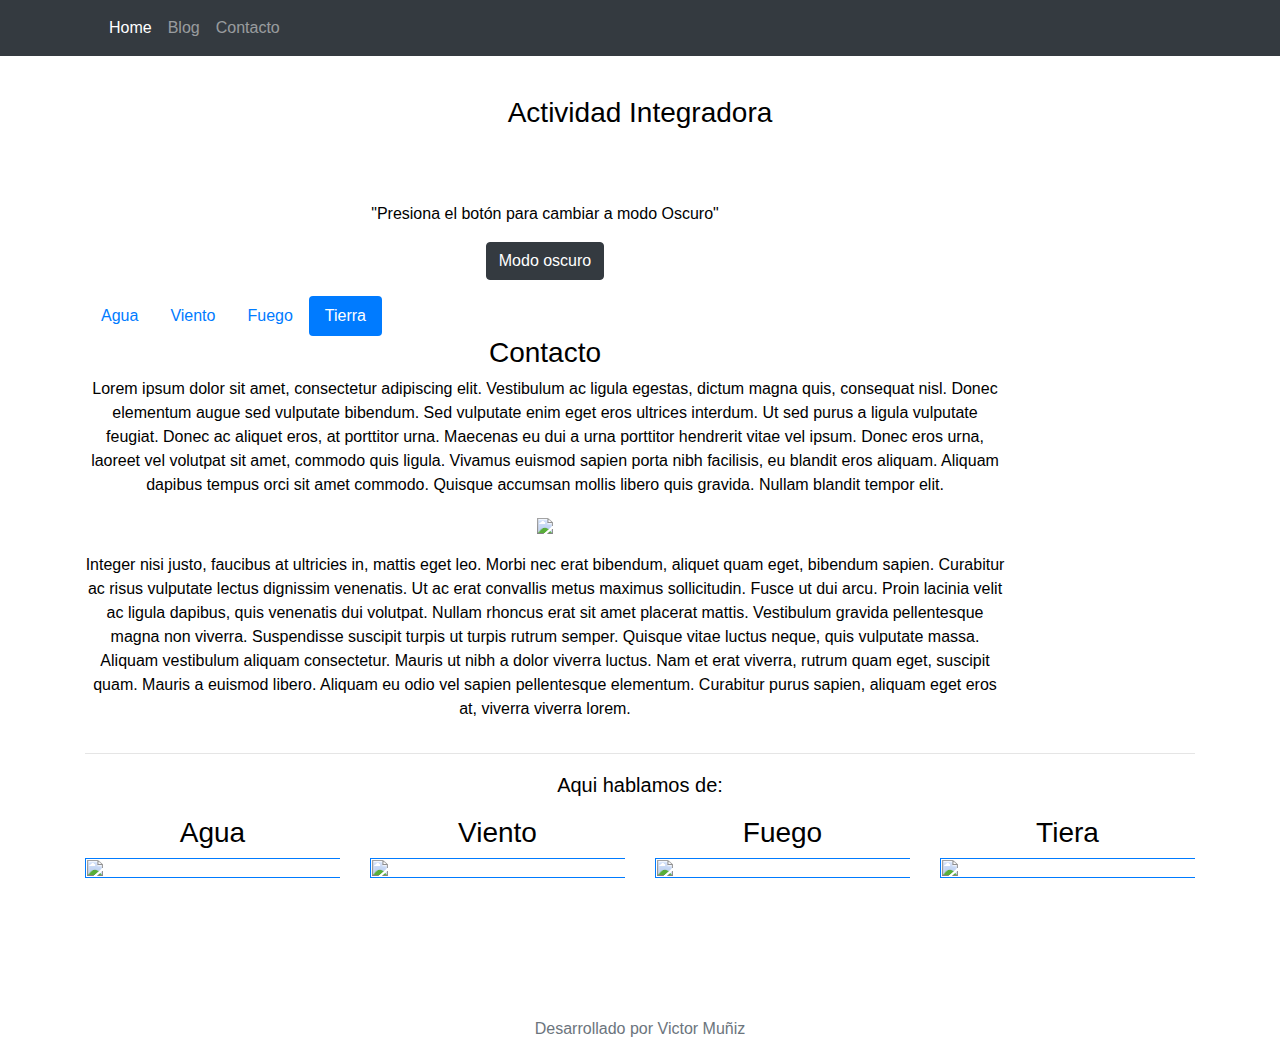
==== contacto.html @ 6b3994ec "new" ====
<!doctype html>
<html lang="es">
  <head>
    <meta charset="utf-8">
    <meta name="viewport" content="width=device-width, initial-scale=1.0">
    <meta name="description" content="">
    <meta name="author" content="">
    <link rel="shortcut icon" href="" />

    <meta name="theme-color" content="#000000" />

    
  
  <title>Actividad Integradora</title>

  <link rel="stylesheet" type="text/css" href="css/estilos.css">

  
    <link rel="stylesheet" href="https://stackpath.bootstrapcdn.com/bootstrap/4.3.1/css/bootstrap.min.css" integrity="sha384-ggOyR0iXCbMQv3Xipma34MD+dH/1fQ784/j6cY/iJTQUOhcWr7x9JvoRxT2MZw1T" crossorigin="anonymous">

    <link rel="stylesheet" type="text/css" href="">    

  </head>

  <body onload="cargarModo();">
    <header>
      <nav class="navbar fixed-top navbar-expand-lg navbar-dark bg-dark">
        <div class="container">
          <a class="navbar-brand" href=""><img src="" class="img-fluid"></a>
          <button class="navbar-toggler" type="button" data-toggle="collapse" data-target="#navbarsExample07" aria-controls="navbarsExample07" aria-expanded="false" aria-label="Toggle navigation">
            <span class="navbar-toggler-icon"></span>
          </button>

          <div class="collapse navbar-collapse" id="navbarsExample07">
            <ul class="navbar-nav mr-auto">
              <li class="nav-item active">
              <a class="nav-link" href="">Home <span class="sr-only">(current)</span></a>
            </li>
            <li class="nav-item">
              <a class="nav-link" href="" target="_blank">Blog</a>
            </li>
            <li class="nav-item">
              <a class="nav-link" href="#">Contacto</a>
            </li> 
            </ul>

          </div>
        </div>
      </nav>
    </header>
	  
    <main role="main">

        <div class="container text-center mt-5">

          <!-- Contenido -->

          <div class="row">

            <div class="col-md-12">

                <h1 style="font-size: 28px;" class="mb-4 mt-5">Actividad Integradora </h1>              

            </div>

          </div> 
          <div class="row">

            <div class="col-md-10 mt-5">

              <p class="text-center">"Presiona el botón  para cambiar a modo Oscuro"</p>

              <button type="button" class="btn btn-dark mb-3" onclick="cambiarModo();">Modo oscuro</button> 
              

              <ul class="nav nav-pills">
                <li class="nav-item">
                  <a class="nav-link" href="index.html">Agua</a>
                </li>
                <li class="nav-item">
                  <a class="nav-link" href="nosotros.html">Viento</a>
                </li>
                <li class="nav-item">
                  <a class="nav-link" href="servicios.html">Fuego</a>
                </li>
                <li class="nav-item">
                  <a class="nav-link active" href="contacto.html">Tierra</a>
                </li>
              </ul>

              <h3>Contacto</h3>

              <p>
                Lorem ipsum dolor sit amet, consectetur adipiscing elit. Vestibulum ac ligula egestas, dictum magna quis, consequat nisl. Donec elementum augue sed vulputate bibendum. Sed vulputate enim eget eros ultrices interdum. Ut sed purus a ligula vulputate feugiat. Donec ac aliquet eros, at porttitor urna. Maecenas eu dui a urna porttitor hendrerit vitae vel ipsum. Donec eros urna, laoreet vel volutpat sit amet, commodo quis ligula. Vivamus euismod sapien porta nibh facilisis, eu blandit eros aliquam. Aliquam dapibus tempus orci sit amet commodo. Quisque accumsan mollis libero quis gravida. Nullam blandit tempor elit.
              </p>

              <p>
                
                  <img src="img/tierra.jpg" class="img-fluid" >
                </a>
              </p>

              <p>
                Integer nisi justo, faucibus at ultricies in, mattis eget leo. Morbi nec erat bibendum, aliquet quam eget, bibendum sapien. Curabitur ac risus vulputate lectus dignissim venenatis. Ut ac erat convallis metus maximus sollicitudin. Fusce ut dui arcu. Proin lacinia velit ac ligula dapibus, quis venenatis dui volutpat. Nullam rhoncus erat sit amet placerat mattis. Vestibulum gravida pellentesque magna non viverra. Suspendisse suscipit turpis ut turpis rutrum semper. Quisque vitae luctus neque, quis vulputate massa. Aliquam vestibulum aliquam consectetur. Mauris ut nibh a dolor viverra luctus. Nam et erat viverra, rutrum quam eget, suscipit quam. Mauris a euismod libero. Aliquam eu odio vel sapien pellentesque elementum. Curabitur purus sapien, aliquam eget eros at, viverra viverra lorem.
              </p>
              
            </div>

            <div class="col-md-2 mtga">

                       
            </div>

            
          </div> 

          <!-- Fin Contenido -->     

          <hr>

          <div class="row text-center">

            <div class="col-md-12">

              <p class="lead">Aqui hablamos de:</p>

            </div>

          </div>

          <div class="row text-center">

              <div class="col-md-3">
                <h3>Agua</h3>
                <a href="" target="_blank">
                  <img class="img-fluid" src="img/agua.jpg" width="300" height="169">
                </a>
              </div>

              <div class="col-md-3">
                <h3>Viento</h3>                
                <a href="" target="_blank">
                  <img class="img-fluid" src="img/viento.jpg"width="300" height="169">
                </a>
              </div>              

              <div class="col-md-3">
                <h3>Fuego</h3>
                <a href="" target="_blank">
                  <img class="img-fluid" src="img/fuego.jpg"width="300" height="169">
                </a>
              </div>

              <div class="col-md-3">
                <h3>Tiera</h3>
                <a href="" target="_blank">
                  <img class="img-fluid" src="img/tierra.jpg"width="300" height="169">
                </a>
              </div>

          </div>            
          
        </div>

    </main>


        <footer class="text-muted mt-3 mb-3">
        <div align="center">
          Desarrollado por Victor Muñiz</a>
      </div> 
    </footer>

    <script src="https://ajax.googleapis.com/ajax/libs/jquery/3.4.1/jquery.min.js"></script>
    <script src="https://cdnjs.cloudflare.com/ajax/libs/popper.js/1.14.7/umd/popper.min.js" integrity="sha384-UO2eT0CpHqdSJQ6hJty5KVphtPhzWj9WO1clHTMGa3JDZwrnQq4sF86dIHNDz0W1" crossorigin="anonymous"></script>

    <script src="https://stackpath.bootstrapcdn.com/bootstrap/4.3.1/js/bootstrap.min.js" integrity="sha384-JjSmVgyd0p3pXB1rRibZUAYoIIy6OrQ6VrjIEaFf/nJGzIxFDsf4x0xIM+B07jRM" crossorigin="anonymous"></script>
    	
	
	<!-- Modal Compartir -->
	<div class="modal fade" id="compartirmodal" tabindex="-1" role="dialog" aria-labelledby="compartirmodallabel" aria-hidden="true">
	  <div class="modal-dialog modal-dialog-centered modal-xl" role="document">
	    <div class="modal-content">
	      <div class="modal-header">
	        <h5 class="modal-title" id="compartirmodallabel">Comparte esta DEMO</h5>
	        <button type="button" class="close" data-dismiss="modal" aria-label="Close">
	          <span aria-hidden="true">&times;</span>
	        </button>
	      </div>
	      <div class="modal-body" alaign="center">

            <div class="addthis_inline_share_toolbox"></div>
            	        
	      </div>
	      <div class="modal-footer">
	        <button type="button" class="btn btn-secondary" data-dismiss="modal">Cerrar</button>
	      </div>
	    </div>
	  </div>
	</div>

	<!-- Modal Reportar error Demo -->
	<div class="modal fade" id="reportarmodal" tabindex="-1" role="dialog" aria-labelledby="reportarmodallabel" aria-hidden="true">
	  <div class="modal-dialog modal-dialog-centered" role="document">
	    <div class="modal-content">
	      <div class="modal-header">
	        <h5 class="modal-title" id="reportarmodallabel">Reportar error de esta DEMO</h5>
	        <button type="button" class="close" data-dismiss="modal" aria-label="Close">
	          <span aria-hidden="true">&times;</span>
	        </button>
	      </div>
	      <div class="modal-body">

            Si esta DEMO esta fallando, por favor adjunta una captura de pantalla con el error al siguiente correo:
            <br>
            

            <br><br>

            De esta manera estaremos ayudando a otros Desarrolladores.

            <br><br>

            <span style="color:red;"><strong>NOTA:</strong> No olvides adjuntar la URL de este tutorial para su inmediata reparación !</span>
            	        
	      </div>
	      <div class="modal-footer">
	        <button type="button" class="btn btn-secondary" data-dismiss="modal">Cerrar</button>
	      </div>
	    </div>
	  </div>
	</div>

  <script type="text/javascript" src="js/app.js"></script>
    
  </body>
</html>
---- css/estilos.css ----
.oscuro{ 
  background-color: #000000; 
  color: #ffffff; 
}

.claro{ 
  background-color: #ffffff; 
  color: #000000; 
} 

p {
  text-align:center;
}

h1{
  
    text-align:center;
  
}
a {
  text-align:center;
  
}

title{
  text-align:center;
}
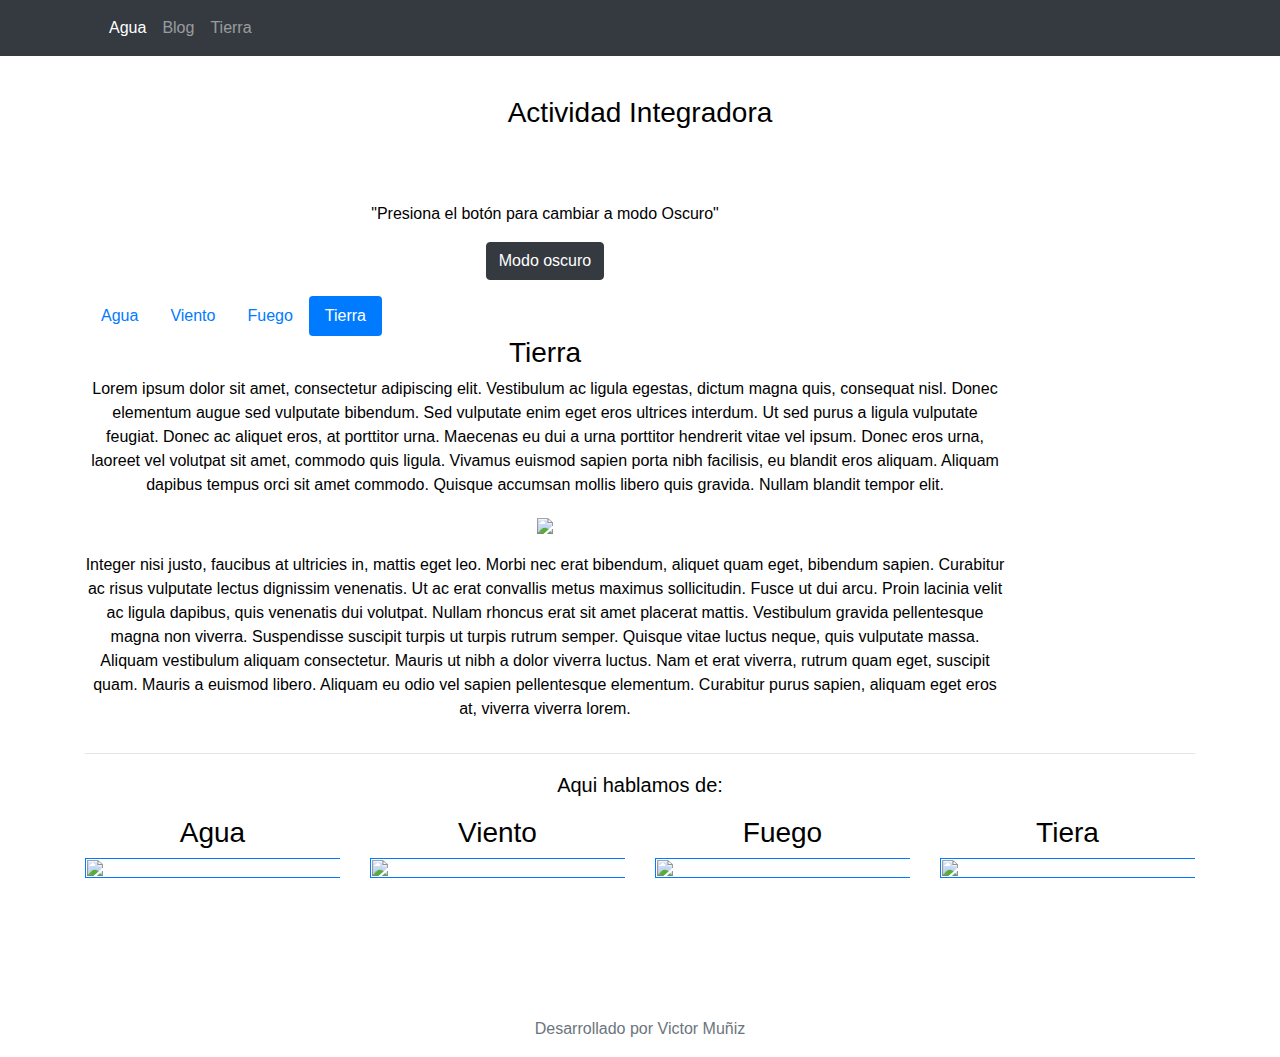
==== commit 2cf7cc72: "1" ====
--- a/contacto.html
+++ b/contacto.html
@@ -34,13 +34,13 @@
           <div class="collapse navbar-collapse" id="navbarsExample07">
             <ul class="navbar-nav mr-auto">
               <li class="nav-item active">
-              <a class="nav-link" href="">Home <span class="sr-only">(current)</span></a>
+              <a class="nav-link" href="">Agua<span class="sr-only">(current)</span></a>
             </li>
             <li class="nav-item">
               <a class="nav-link" href="" target="_blank">Blog</a>
             </li>
             <li class="nav-item">
-              <a class="nav-link" href="#">Contacto</a>
+              <a class="nav-link" href="">Tierra</a>
             </li> 
             </ul>
 
@@ -88,7 +88,7 @@
                 </li>
               </ul>
 
-              <h3>Contacto</h3>
+              <h3>Tierra</h3>
 
               <p>
                 Lorem ipsum dolor sit amet, consectetur adipiscing elit. Vestibulum ac ligula egestas, dictum magna quis, consequat nisl. Donec elementum augue sed vulputate bibendum. Sed vulputate enim eget eros ultrices interdum. Ut sed purus a ligula vulputate feugiat. Donec ac aliquet eros, at porttitor urna. Maecenas eu dui a urna porttitor hendrerit vitae vel ipsum. Donec eros urna, laoreet vel volutpat sit amet, commodo quis ligula. Vivamus euismod sapien porta nibh facilisis, eu blandit eros aliquam. Aliquam dapibus tempus orci sit amet commodo. Quisque accumsan mollis libero quis gravida. Nullam blandit tempor elit.
